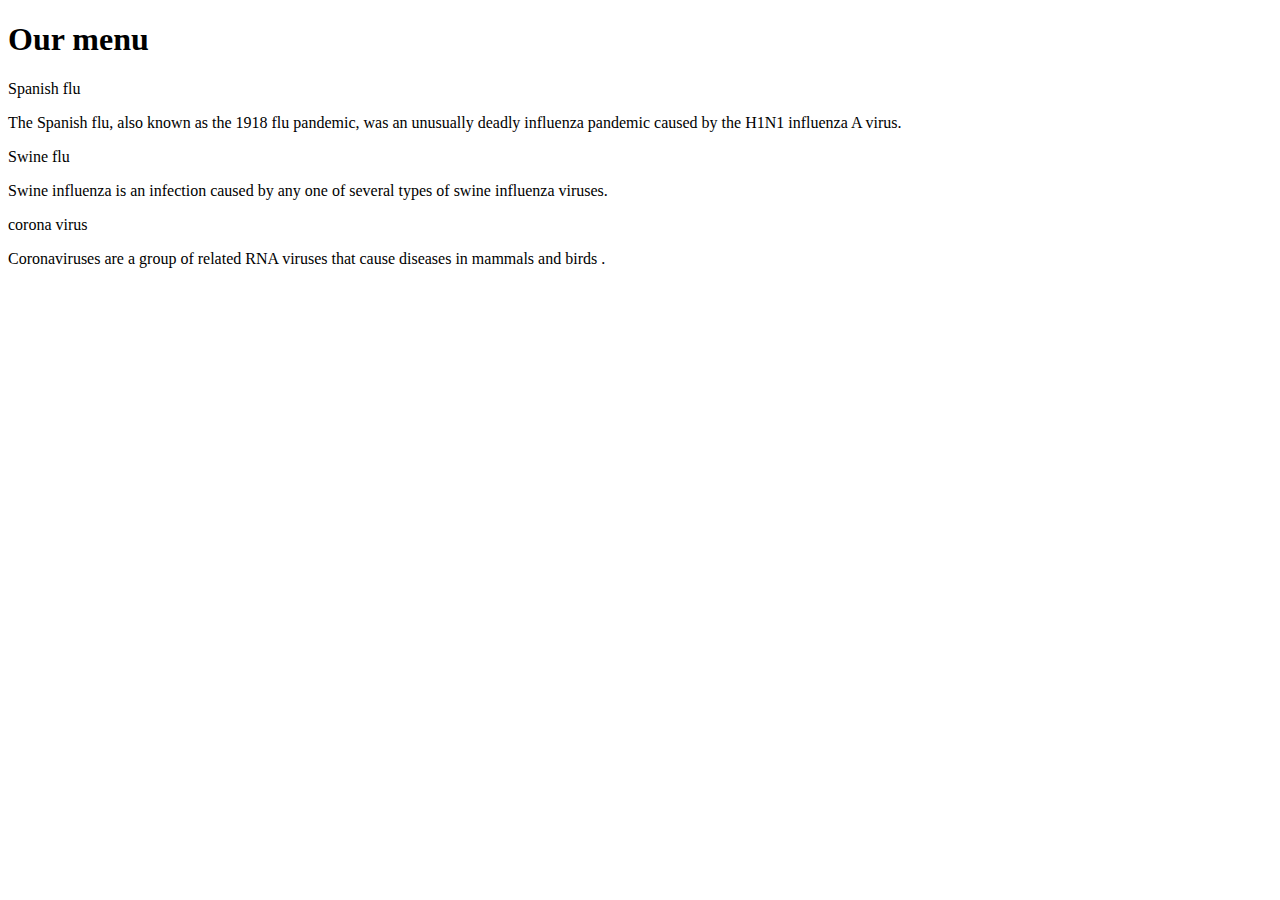
==== module 2 solution/index.html @ edc5a8dd "Update index.html" ====
<!doctype html>
<html>
<head>
	<title>Module 2 solution</title>
	<link rel="stylesheet" href="https://github.com/sharwinxavier/coursera-test/blob/master/module%202%20solution/styles.css"><!--link to external css -->
	<meta charset="utf-8"><!--latest character set with all compatible characters)-->
	<meta name='viewport' content ='width=device-width, initial-scale = 1'><!--1 viewport pixel=1 css pixel*/
	<title>Module 2 Assignment code</title>-->
</head>
<body>
	<h1>Our menu</h1>
	<div class='horizontal'>
		<div class='col-lg-4 col-md-6 col-sx-12'>
			<div class='section'>
				<span id='virus1'>Spanish flu</span>
		<p>The Spanish flu, also known as the 1918 flu pandemic, was an unusually deadly influenza pandemic caused by the H1N1 influenza A virus. </p>

	</div>

		</div>
		<div class='col-lg-4 col-md-6 col-sx-12'>
			<div class='section'>
				<span id='virus2'>Swine flu</span>
		<p>Swine influenza is an infection caused by any one of several types of swine influenza viruses. </p>

	</div>

		</div>
		<div class='col-lg-4 col-md-6 col-sx-12'>
			<div class='section'>
				<span id='virus3'>corona virus</span>
		<p>Coronaviruses are a group of related RNA viruses that cause diseases in mammals and birds .</p>

	</div>

		</div>
	</div>
</body>
</html>
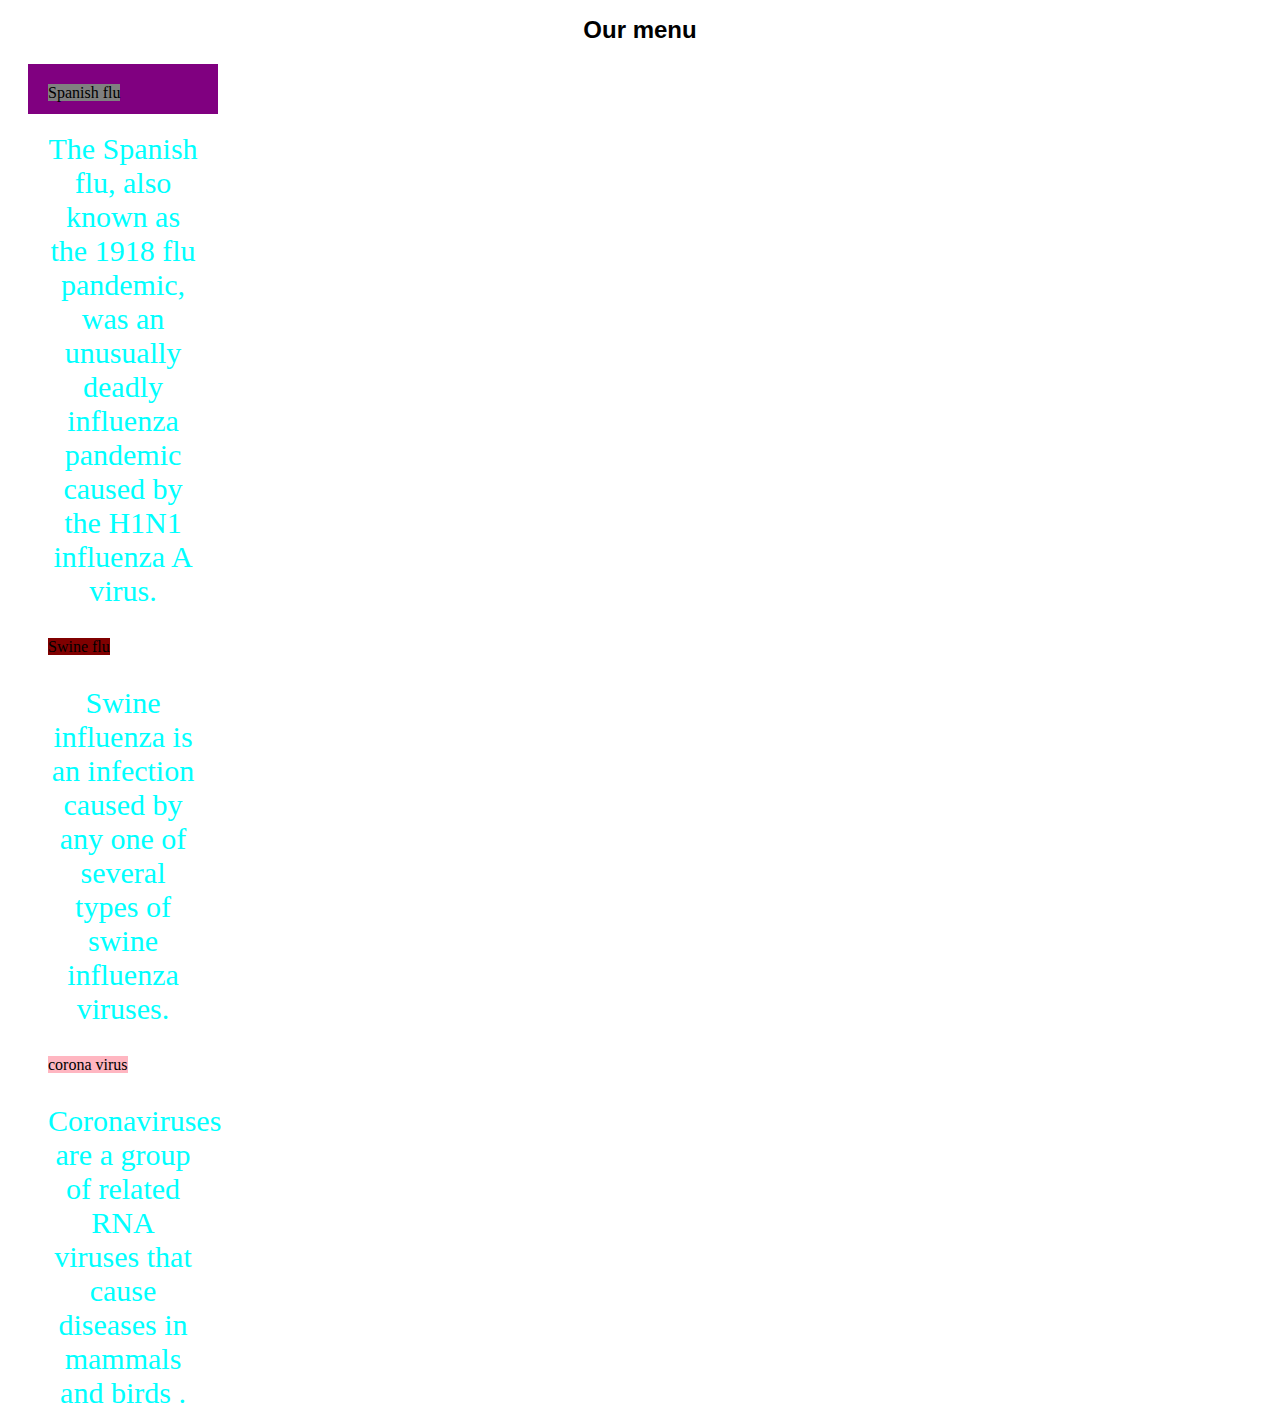
==== commit 903ff660: "Update index.html" ====
--- a/module 2 solution/index.html
+++ b/module 2 solution/index.html
@@ -2,7 +2,7 @@
 <html>
 <head>
 	<title>Module 2 solution</title>
-	<link rel="stylesheet" href="https://github.com/sharwinxavier/coursera-test/blob/master/module%202%20solution/styles.css"><!--link to external css -->
+	<link rel="stylesheet" href="styles.css"><!--link to external css -->
 	<meta charset="utf-8"><!--latest character set with all compatible characters)-->
 	<meta name='viewport' content ='width=device-width, initial-scale = 1'><!--1 viewport pixel=1 css pixel*/
 	<title>Module 2 Assignment code</title>-->
--- a/module 2 solution/styles.css
+++ b/module 2 solution/styles.css
@@ -0,0 +1,40 @@
+*{
+	box-sizing:border-box;
+}
+h1
+{
+	font-size : 150%;
+	text-align: center;
+	font-family: sans-serif;
+	font-weight: bold;
+}
+
+p
+{
+	font-size:30px;
+	text-align:center;
+	color: #00FFFF ;
+}
+#virus1
+{
+	background-color: gray; border-color: cyan;
+
+}
+	#virus2
+	{
+		background-color: maroon; border-color:yellow;
+	}
+#virus3
+{
+	background-color: lightpink ; border-color: skyblue;
+}
+.horizontal
+{
+	padding : 20px 20px 20px 20px;
+	border-width:3px solid;
+	margin:20px;
+	width:190px;
+	height:50px;
+	background-color: purple;
+
+}
